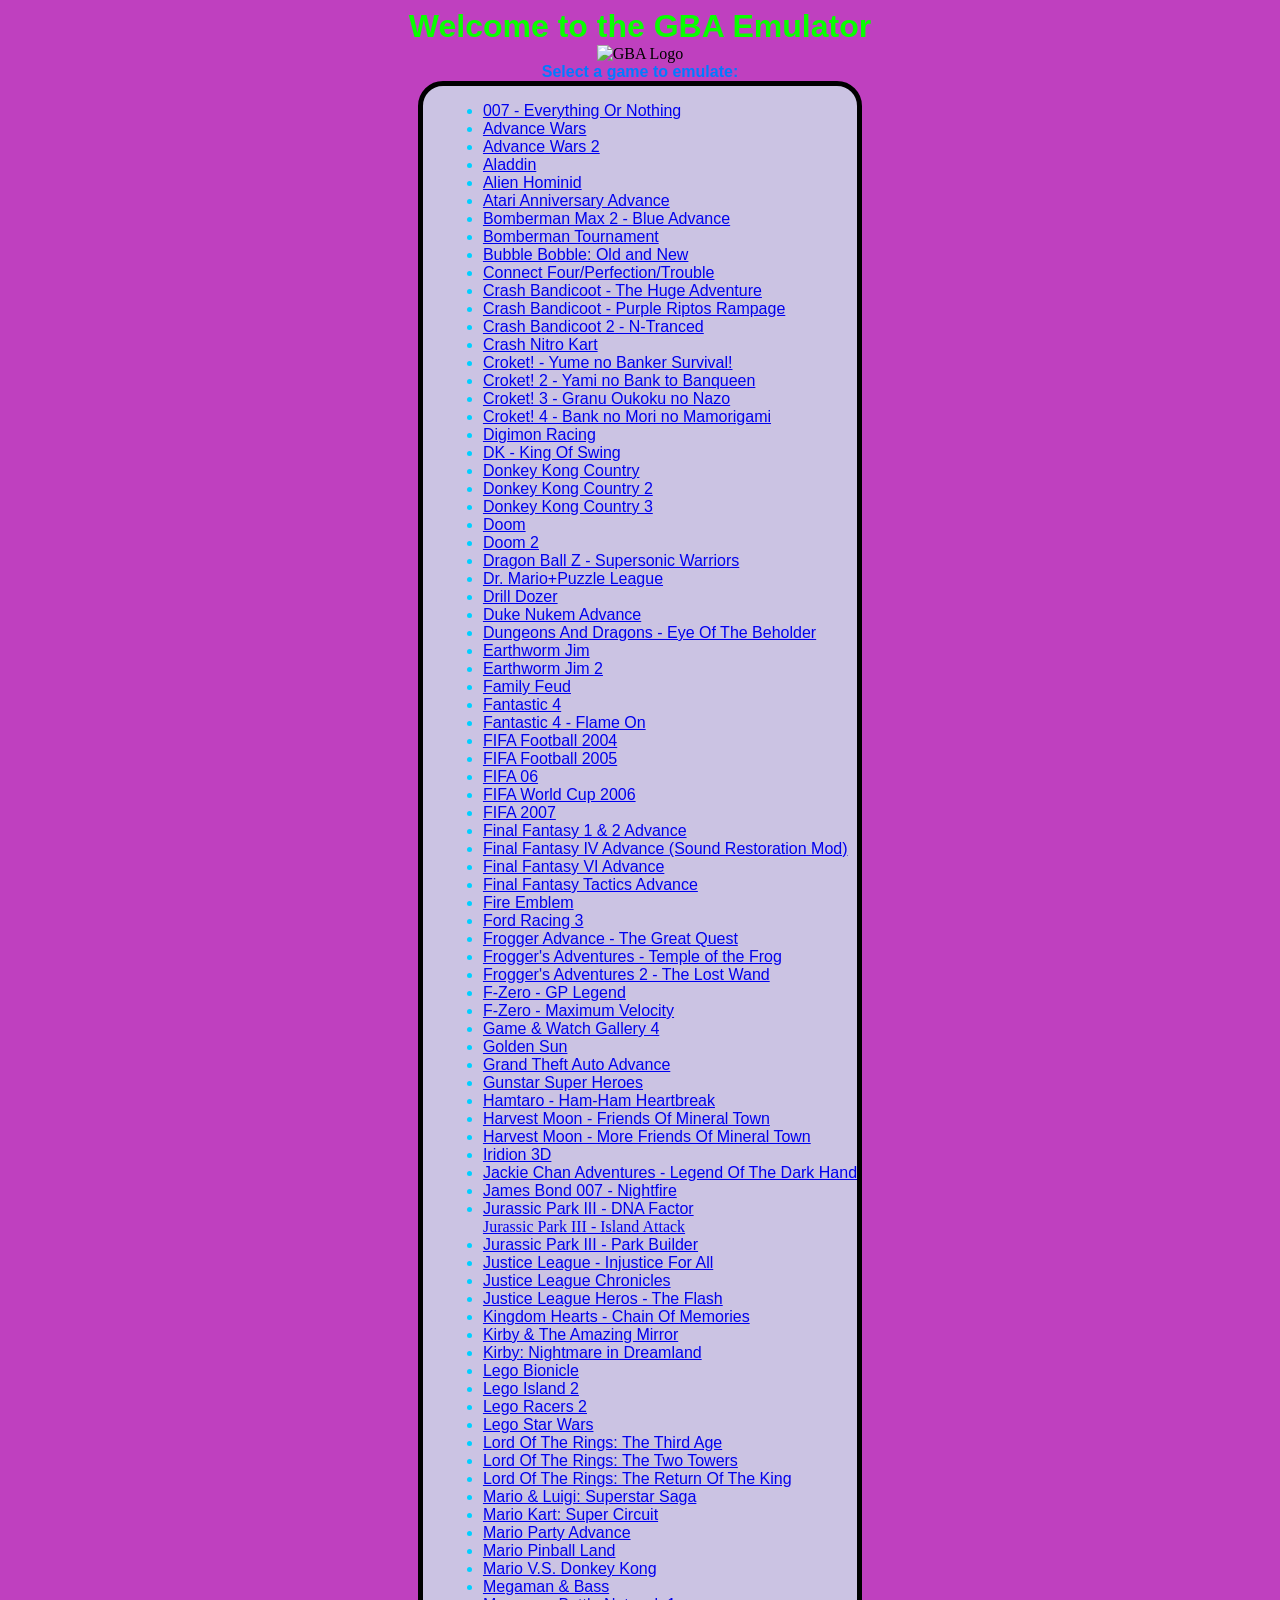
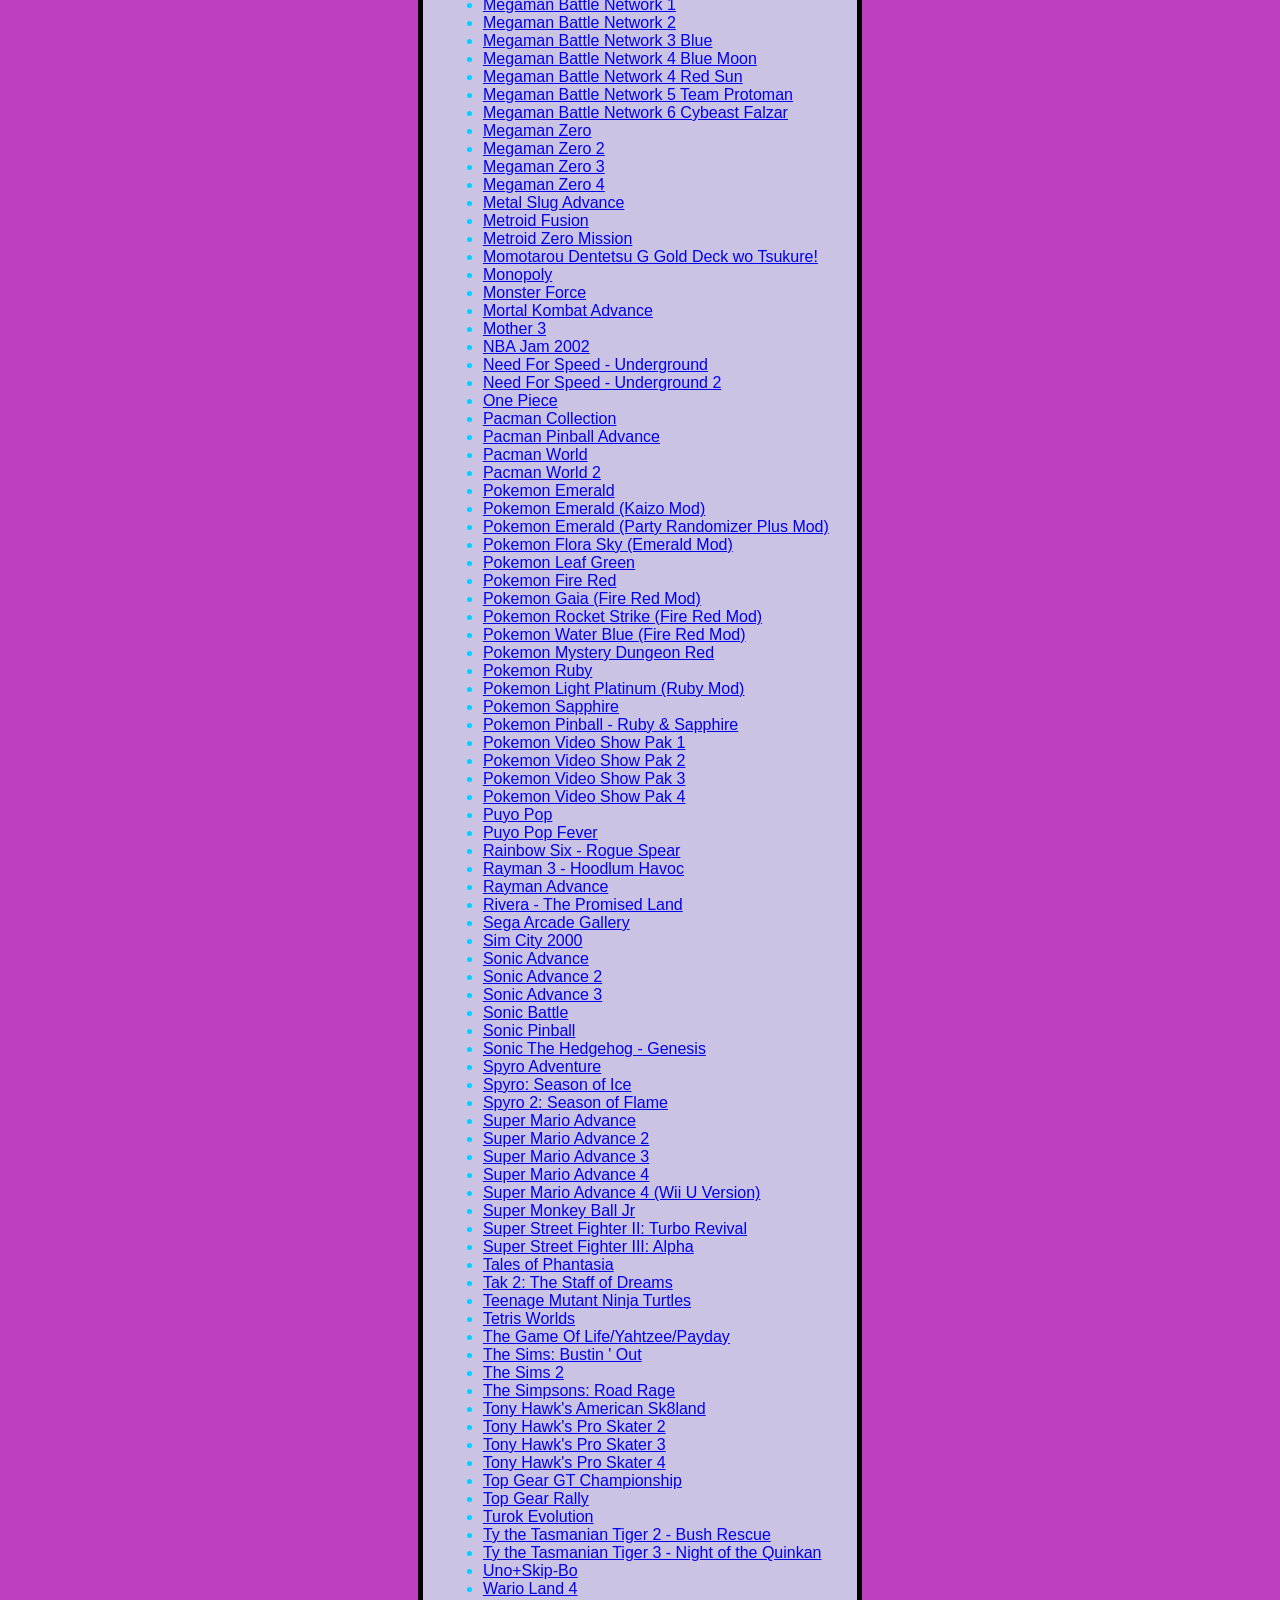
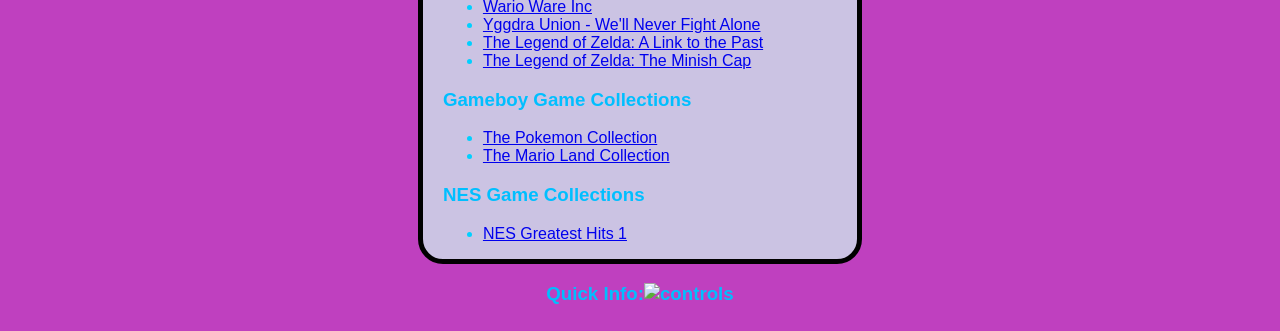
==== index.html @ 5514fcbd "Update index.html" ====
<!DOCTYPE html>
<html lang="en">
    <head>
        <link rel="stylesheet" href="style.css">
        <link rel="shortcut icon" href="Binaries/gb.ico">
        <title>GBA Games</title>
        <meta charset="UTF-8">
    </head>
    <body style="background:rgb(191, 64, 191);">
        <h1>Welcome to the GBA Emulator</h1>
        <img src="Binaries/gba1r.png" alt="GBA Logo">
        <h2>Select a game to emulate:</h2>
        <main style="border:5px black solid; border-radius:25px; background:rgb(203, 195, 227);padding-left:20px;">
          <ul>
                          <li><a href="./launcher.html#007">007 - Everything Or Nothing</a></li>
              <li><a href="./launcher.html#advancewars">Advance Wars</a></li>
              <li><a href="./launcher.html#advancewars2">Advance Wars 2</a></li>
              <li><a href="./launcher.html#aladdin">Aladdin</a></li>
              <li><a href="./launcher.html#alienhominid">Alien Hominid</a></li>
                          <li><a href="./launcher.html#atari">Atari Anniversary Advance</a></li>
              <li><a href="./launcher.html#bomberman_max2blue">Bomberman Max 2 - Blue Advance</a></li>
              <li><a href="./launcher.html#bomberman_tournament">Bomberman Tournament</a></li>
              <li><a href="./launcher.html#bubblebobble">Bubble Bobble: Old and New</a></li>
                          <li><a href="./launcher.html#cfpt">Connect Four/Perfection/Trouble</a></li>
                          <li><a href="./launcher.html#cbha">Crash Bandicoot - The Huge Adventure</a></li>
                          <li><a href="./launcher.html#cbprr">Crash Bandicoot - Purple Riptos Rampage</a></li>
                          <li><a href="./launcher.html#cb2">Crash Bandicoot 2 - N-Tranced</a></li>
                          <li><a href="./launcher.html#cnk">Crash Nitro Kart</a></li>
              <li><a href="./launcher.html#croket1">Croket! - Yume no Banker Survival!</a></li>
              <li><a href="./launcher.html#croket2">Croket! 2 - Yami no Bank to Banqueen</a></li>
              <li><a href="./launcher.html#croket3">Croket! 3 - Granu Oukoku no Nazo</a></li>
              <li><a href="./launcher.html#croket4">Croket! 4 - Bank no Mori no Mamorigami</a></li>
              <li><a href="./launcher.html#digimon_racing">Digimon Racing</a></li>
                          <li><a href="./launcher.html#dkkos">DK - King Of Swing</a></li>
                          <li><a href="./launcher.html#dkc">Donkey Kong Country</a></li>
                          <li><a href="./launcher.html#dkc2">Donkey Kong Country 2</a></li>
                          <li><a href="./launcher.html#dkc3">Donkey Kong Country 3</a></li>
                          <li><a href="./launcher.html#dm">Doom</a></li>   
                          <li><a href="./launcher.html#dm2">Doom 2</a></li>
              <li><a href="./launcher.html#dbz_supersonic">Dragon Ball Z - Supersonic Warriors</a></li>
                          <li><a href="./launcher.html#dmpl">Dr. Mario+Puzzle League</a></li>
              <li><a href="./launcher.html#drilldozer">Drill Dozer</a></li>
                          <li><a href="./launcher.html#dna">Duke Nukem Advance</a></li>
                          <li><a href="./launcher.html#dnd">Dungeons And Dragons - Eye Of The Beholder</a></li>
              <li><a href="./launcher.html#earthwormjim">Earthworm Jim</a></li>
              <li><a href="./launcher.html#earthwormjim2">Earthworm Jim 2</a></li>
                          <li><a href="./launcher.html#ffeud">Family Feud</a></li>
                          <li><a href="./launcher.html#fan4">Fantastic 4</a></li>
                          <li><a href="./launcher.html#fan4fo">Fantastic 4 - Flame On</a></li>
                          <li><a href="./launcher.html#fifa4">FIFA Football 2004</a></li>
                          <li><a href="./launcher.html#fifa5">FIFA Football 2005</a></li>
                          <li><a href="./launcher.html#fifa6">FIFA 06</a></li>
                          <li><a href="./launcher.html#fifawc6">FIFA World Cup 2006</a></li>
                          <li><a href="./launcher.html#fifa7">FIFA 2007</a></li>
              <li><a href="./launcher.html#ff1and2">Final Fantasy 1 &amp; 2 Advance</a></li>
              <li><a href="./launcher.html#ff4S">Final Fantasy IV Advance (Sound Restoration Mod)</a></li>
              <li><a href="./launcher.html#ff6">Final Fantasy VI Advance</a></li>
              <li><a href="./launcher.html#final_fantasy_tactics">Final Fantasy Tactics Advance</a></li>
              <li><a href="./launcher.html#fire_emblem">Fire Emblem</a></li>
                          <li><a href="./launcher.html#fr3">Ford Racing 3</a></li>
              <li><a href="./launcher.html#frogger1">Frogger Advance - The Great Quest</a></li>
              <li><a href="./launcher.html#frogger2">Frogger's Adventures - Temple of the Frog</a></li>
              <li><a href="./launcher.html#frogger3">Frogger's Adventures 2 - The Lost Wand</a></li>
              <li><a href="./launcher.html#fzero_gp">F-Zero - GP Legend</a></li>
              <li><a href="./launcher.html#fzero_max">F-Zero - Maximum Velocity</a></li>
              <li><a href="./launcher.html#gamewatch4">Game &amp; Watch Gallery 4</a></li>
              <li><a href="./launcher.html#goldensun">Golden Sun</a></li>
                          <li><a href="./launcher.html#gta">Grand Theft Auto Advance</a></li>
              <li><a href="./launcher.html#gunstar_super_heroes">Gunstar Super Heroes</a></li>
              <li><a href="./launcher.html#hamtaro_heartbreak">Hamtaro - Ham-Ham Heartbreak</a></li>
                          <li><a href="./launcher.html#hmfmt">Harvest Moon - Friends Of Mineral Town</a></li>
                          <li><a href="./launcher.html#hmmfmt">Harvest Moon - More Friends Of Mineral Town</a></li>
                          <li><a href="./launcher.html#iridion">Iridion 3D</a></li>
                          <li><a href="./launcher.html#jca">Jackie Chan Adventures - Legend Of The Dark Hand</a></li>
                          <li><a href="./launcher.html#jbn">James Bond 007 - Nightfire</a></li>
                          <li><a href="./launcher.html#jp3dna">Jurassic Park III - DNA Factor</a></li
                          <li><a href="./launcher.html#jp3ia">Jurassic Park III - Island Attack</a></li>
                          <li><a href="./launcher.html#jp3pb">Jurassic Park III - Park Builder</a></li>
                          <li><a href="./launcher.html#jlifa">Justice League - Injustice For All</a></li>
                          <li><a href="./launcher.html#jlc">Justice League Chronicles</a></li>
                          <li><a href="./launcher.html#jlhth">Justice League Heros - The Flash</a></li>
                          <li><a href="./launcher.html#khcom">Kingdom Hearts - Chain Of Memories</a></li>
              <li><a href="./launcher.html#kirbymirror">Kirby &amp; The Amazing Mirror</a></li>
              <li><a href="./launcher.html#kirbynightmare">Kirby: Nightmare in Dreamland</a></li>
                          <li><a href="./launcher.html#lb">Lego Bionicle</a></li>
                          <li><a href="./launcher.html#li2">Lego Island 2</a></li>
                          <li><a href="./launcher.html#lr2">Lego Racers 2</a></li>
                          <li><a href="./launcher.html#lsw">Lego Star Wars</a></li>
                          <li><a href="./launcher.html#lotrtta">Lord Of The Rings: The Third Age</a></li>
                          <li><a href="./launcher.html#lotr2">Lord Of The Rings: The Two Towers</a></li>
                          <li><a href="./launcher.html#lotr3">Lord Of The Rings: The Return Of The King</a></li>
              <li><a href="./launcher.html#superstar">Mario &amp; Luigi: Superstar Saga</a></li>
              <li><a href="./launcher.html#mariokart">Mario Kart: Super Circuit</a></li>
              <li><a href="./launcher.html#marioparty">Mario Party Advance</a></li>
              <li><a href="./launcher.html#mariopinball">Mario Pinball Land</a></li>  
                          <li><a href="./launcher.html#mvsdk">Mario V.S. Donkey Kong</a></li>
              <li><a href="./launcher.html#megamanbass">Megaman &amp; Bass</a></li>
              <li><a href="./launcher.html#megaman_battle1">Megaman Battle Network 1</a></li>
              <li><a href="./launcher.html#megaman_battle2">Megaman Battle Network 2</a></li>
              <li><a href="./launcher.html#megaman_battle3_blue">Megaman Battle Network 3 Blue</a></li>
              <li><a href="./launcher.html#megaman_battle4_blue">Megaman Battle Network 4 Blue Moon</a></li>
              <li><a href="./launcher.html#megaman_battle4_red">Megaman Battle Network 4 Red Sun</a></li>
              <li><a href="./launcher.html#megaman_battle5">Megaman Battle Network 5 Team Protoman</a></li>
              <li><a href="./launcher.html#megaman_battle6">Megaman Battle Network 6 Cybeast Falzar</a></li>
              <li><a href="./launcher.html#megaman_zero1">Megaman Zero</a></li>
              <li><a href="./launcher.html#megaman_zero2">Megaman Zero 2</a></li>
              <li><a href="./launcher.html#megaman_zero3">Megaman Zero 3</a></li>
              <li><a href="./launcher.html#megaman_zero4">Megaman Zero 4</a></li>
              <li><a href="./launcher.html#metalslug">Metal Slug Advance</a></li>
              <li><a href="./launcher.html#metroid_fusion">Metroid Fusion</a></li>
                          <li><a href="./launcher.html#mzm">Metroid Zero Mission</a></li>
              <li><a href="./launcher.html#momotarou_dentetsu">Momotarou Dentetsu G Gold Deck wo Tsukure!</a></li>
              <li><a href="./launcher.html#monopoly">Monopoly</a></li>
              <li><a href="./launcher.html#monster_force">Monster Force</a></li>
              <li><a href="./launcher.html#mortal_kombat">Mortal Kombat Advance</a></li>
                          <li><a href="./launcher.html#m3">Mother 3</a></li>
                          <li><a href="./launcher.html#nbaj">NBA Jam 2002</a></li>
                          <li><a href="./launcher.html#nfsu">Need For Speed - Underground</a></li>
                          <li><a href="./launcher.html#nfsu2">Need For Speed - Underground 2</a></li>
                          <li><a href="./launcher.html#onepiece">One Piece</a></li>
                          <li><a href="./launcher.html#pmc">Pacman Collection</a></li>
                          <li><a href="./launcher.html#pmpa">Pacman Pinball Advance</a></li>
              <li><a href="./launcher.html#pacman_world">Pacman World</a></li>
              <li><a href="./launcher.html#pacman_world2">Pacman World 2</a></li>
              <li><a href="./launcher.html#pokemonemerald">Pokemon Emerald</a></li>
                          <li><a href="./launcher.html#pokemonek">Pokemon Emerald (Kaizo Mod)</a></li>
                          <li><a href="./launcher.html#eprp">Pokemon Emerald (Party Randomizer Plus Mod)</a></li>
                          <li><a href="./launcher.html#pokemonflorasky">Pokemon Flora Sky (Emerald Mod)</a></li>
              <li><a href="./launcher.html#pokemongreen">Pokemon Leaf Green</a></li>
              <li><a href="./launcher.html#pokemonred">Pokemon Fire Red</a></li>
                          <li><a href="./launcher.html#gaia">Pokemon Gaia (Fire Red Mod)</a></li>
                          <li><a href="./launcher.html#prs">Pokemon Rocket Strike (Fire Red Mod)</a></li>
                          <li><a href="./launcher.html#pokewb">Pokemon Water Blue (Fire Red Mod)</a></li>
              <li><a href="./launcher.html#mysteryred">Pokemon Mystery Dungeon Red</a></li>
              <li><a href="./launcher.html#pokemonruby">Pokemon Ruby</a></li>
                          <li><a href="./launcher.html#pokemonlp">Pokemon Light Platinum (Ruby Mod)</a></li>
              <li><a href="./launcher.html#pokemonsapphire">Pokemon Sapphire</a></li>
                          <li><a href="./launcher.html#pprs">Pokemon Pinball - Ruby & Sapphire</a></li>
              <li><a href="./launcher.html#gba_video_pokemon_1">Pokemon Video Show Pak 1</a></li>
              <li><a href="./launcher.html#gba_video_pokemon_2">Pokemon Video Show Pak 2</a></li>
              <li><a href="./launcher.html#gba_video_pokemon_3">Pokemon Video Show Pak 3</a></li>
              <li><a href="./launcher.html#gba_video_pokemon_4">Pokemon Video Show Pak 4</a></li>
                          <li><a href="./launcher.html#puyopop">Puyo Pop</a></li>
                          <li><a href="./launcher.html#ppf">Puyo Pop Fever</a></li>
                          <li><a href="./launcher.html#rsrs">Rainbow Six - Rogue Spear</a></li>
                          <li><a href="./launcher.html#r3hh">Rayman 3 - Hoodlum Havoc</a></li>
                          <li><a href="./launcher.html#ra">Rayman Advance</a></li>
                          <li><a href="./launcher.html#rtpl">Rivera - The Promised Land</a></li>
                          <li><a href="./launcher.html#sag">Sega Arcade Gallery</a></li>
                          <li><a href="./launcher.html#sc">Sim City 2000</a></li>
              <li><a href="./launcher.html#sonic_advance">Sonic Advance</a></li>
              <li><a href="./launcher.html#sonic_advance2">Sonic Advance 2</a></li>
              <li><a href="./launcher.html#sonic_advance3">Sonic Advance 3</a></li>
              <li><a href="./launcher.html#sonicbattle">Sonic Battle</a></li>
              <li><a href="./launcher.html#sonicpinball">Sonic Pinball</a></li>
                          <li><a href="./launcher.html#sthg">Sonic The Hedgehog - Genesis</a></li>
              <li><a href="./launcher.html#spyro_adventure">Spyro Adventure</a></li>
              <li><a href="./launcher.html#spyro_ice">Spyro: Season of Ice</a></li>
              <li><a href="./launcher.html#spyro_flame">Spyro 2: Season of Flame</a></li>
              <li><a href="./launcher.html#supermarioadvance">Super Mario Advance</a></li>
              <li><a href="./launcher.html#supermarioadvance2">Super Mario Advance 2</a></li>
              <li><a href="./launcher.html#supermarioadvance3">Super Mario Advance 3</a></li>
              <li><a href="./launcher.html#supermarioadvance4">Super Mario Advance 4</a></li>
                          <li><a href="./launcher.html#sma4+">Super Mario Advance 4 (Wii U Version)</a></li>            
              <li><a href="./launcher.html#supermonkeyballjr">Super Monkey Ball Jr</a></li>
              <li><a href="./launcher.html#super_street_fighter_2_turbo_revival">Super Street Fighter II: Turbo Revival</a></li>
              <li><a href="./launcher.html#super_street_fighter_3_alpha">Super Street Fighter III: Alpha</a></li>
              <li><a href="./launcher.html#tales_of_phantasia">Tales of Phantasia</a></li>
              <li><a href="./launcher.html#tak2_staff_of_dreams">Tak 2: The Staff of Dreams</a></li>
              <li><a href="./launcher.html#tmnt">Teenage Mutant Ninja Turtles</a></li>
              <li><a href="./launcher.html#tetris_worlds">Tetris Worlds</a></li>
                    <li><a href="./launcher.html#lyp">The Game Of Life/Yahtzee/Payday</a></li>
              <li><a href="./launcher.html#sims_bustin_out">The Sims: Bustin &#39; Out</a></li>
              <li><a href="./launcher.html#sims2">The Sims 2</a></li>
              <li><a href="./launcher.html#simpsons">The Simpsons: Road Rage</a></li> 
                          <li><a href="./launcher.html#thas">Tony Hawk's American Sk8land</a></li>
                          <li><a href="./launcher.html#thps2">Tony Hawk's Pro Skater 2</a></li>
                          <li><a href="./launcher.html#thps3">Tony Hawk's Pro Skater 3</a></li>
                          <li><a href="./launcher.html#thps4">Tony Hawk's Pro Skater 4</a></li>
                          <li><a href="./launcher.html#tggtc">Top Gear GT Championship</a></li>
                          <li><a href="./launcher.html#tgr">Top Gear Rally</a></li>
              <li><a href="./launcher.html#turok_evolution">Turok Evolution</a></li>
                          <li><a href="./launcher.html#ty2">Ty the Tasmanian Tiger 2 - Bush Rescue</a></li>
                          <li><a href="./launcher.html#ty3">Ty the Tasmanian Tiger 3 - Night of the Quinkan</a></li>
                          <li><a href="./launcher.html#unsb">Uno+Skip-Bo</a></li>
              <li><a href="./launcher.html#warioland4">Wario Land 4</a></li>
              <li><a href="./launcher.html#wario_ware">Wario Ware Inc</a></li>
                          <li><a href="./launcher.html#ynfa">Yggdra Union - We'll Never Fight Alone</a></li>
              <li><a href="./launcher.html#zelda_past">The Legend of Zelda: A Link to the Past</a></li>
              <li><a href="./launcher.html#zelda_minish">The Legend of Zelda: The Minish Cap</a></li>
          </ul>
              <h3>Gameboy Game Collections</h3>
          <ul>
              <li><a href="./launcher.html#pokemongb">The Pokemon Collection</a></li>
              <li><a href="./launcher.html#marioland">The Mario Land Collection</a></li>
          </ul>
              <h3>NES Game Collections</h3>
          <ul>
              <li><a href="./launcher.html#nesgh1">NES Greatest Hits 1</a></li>
          </ul>
        </main>
      <h3>Quick Info:<img src="Binaries/controls720.png" alt="controls"></h3>
    </body>
</html>
---- style.css ----
@font-face {
  font-family: "Mario64";
  src: url(fonts/Mario64.ttf) format("truetype");
}

@font-face {
  font-family: "Mario64DS";
  src: url(fonts/Super-Mario-64-DS.ttf) format("truetype");
  font-weight: normal;
}

div {
  align-items: center;
  text-align: center;
  border-radius: 25px;
  height: 300px;
  width: 1000px;
  background: linear-gradient(to bottom, #000000 0%, #020094 100%);
}

body {
  background-image: url("https://raw.githubusercontent.com/CoolAn127Gamer/GBA-Emulator-Online/gh-pages/Binaries/gba_bg.jpg");
  display: flex;
  align-items: center;
  justify-content: center;
  flex-direction: column;
}
h1 {
  font-family: "Mario64DS", sans-serif;
    align-items: center;
    font-size: 1m;
    color: #09ff00;
    font-style: bold;
}

h2 {
  font-family: "Mario64", sans-serif;
    font-size: 1em;
    color: #00aeff;
}

li {
  font-family: "Mario64", sans-serif;
    font-size: 1m;
    color: #00d0ff;
}

h2 {
  font-family: "Mario64", sans-serif;
    font-size: 1m;
    color: #007bff;
}

h3 {
  font-family: "Mario64", sans-serif;
    font-size: 1m;
    color: #00bfff;
}
h4 {
  font-family: "Mario64", sans-serif;
    font-size: 1m;
    color: #00e5ff;
}
h1,
h2 {
  margin: 0;
}
p {
  font-family:"Mario64", sans-serif;
  font-size: 1em;
  text-align: center;
  color: #00a2ff;
}
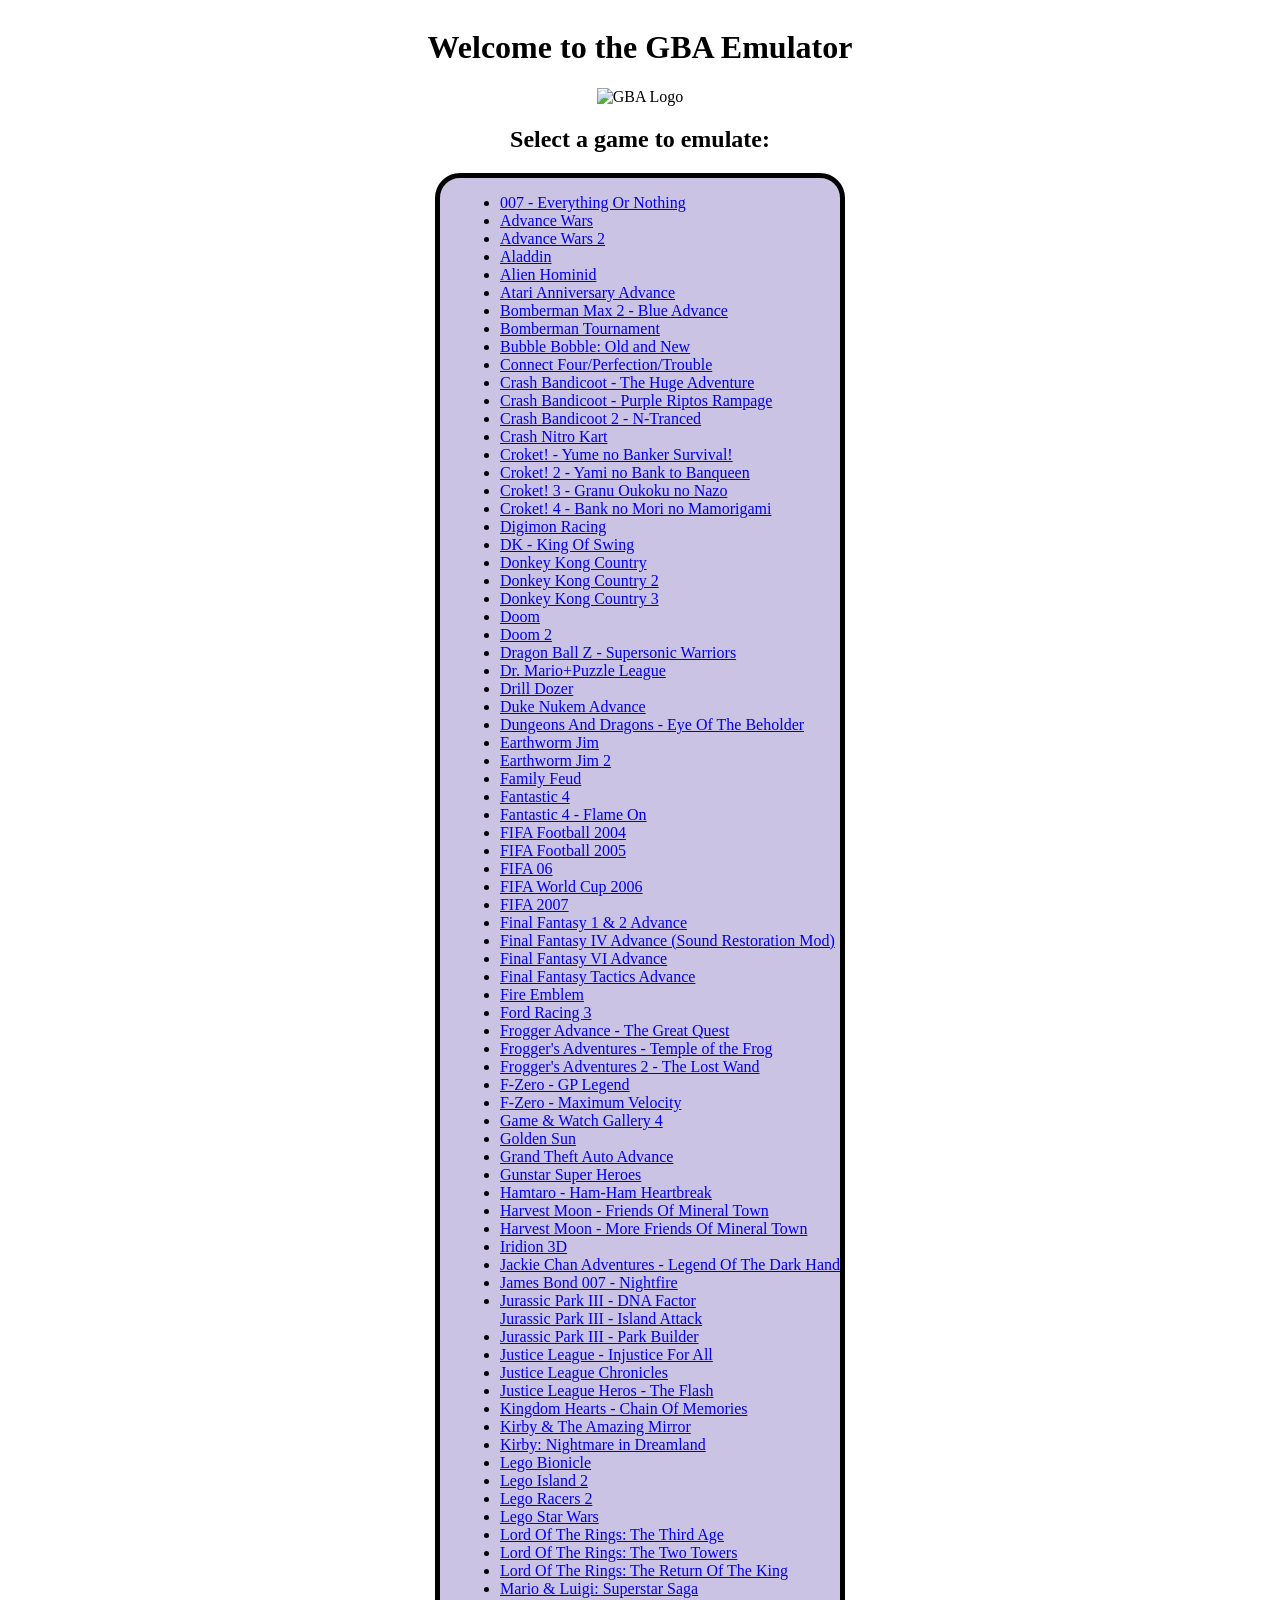
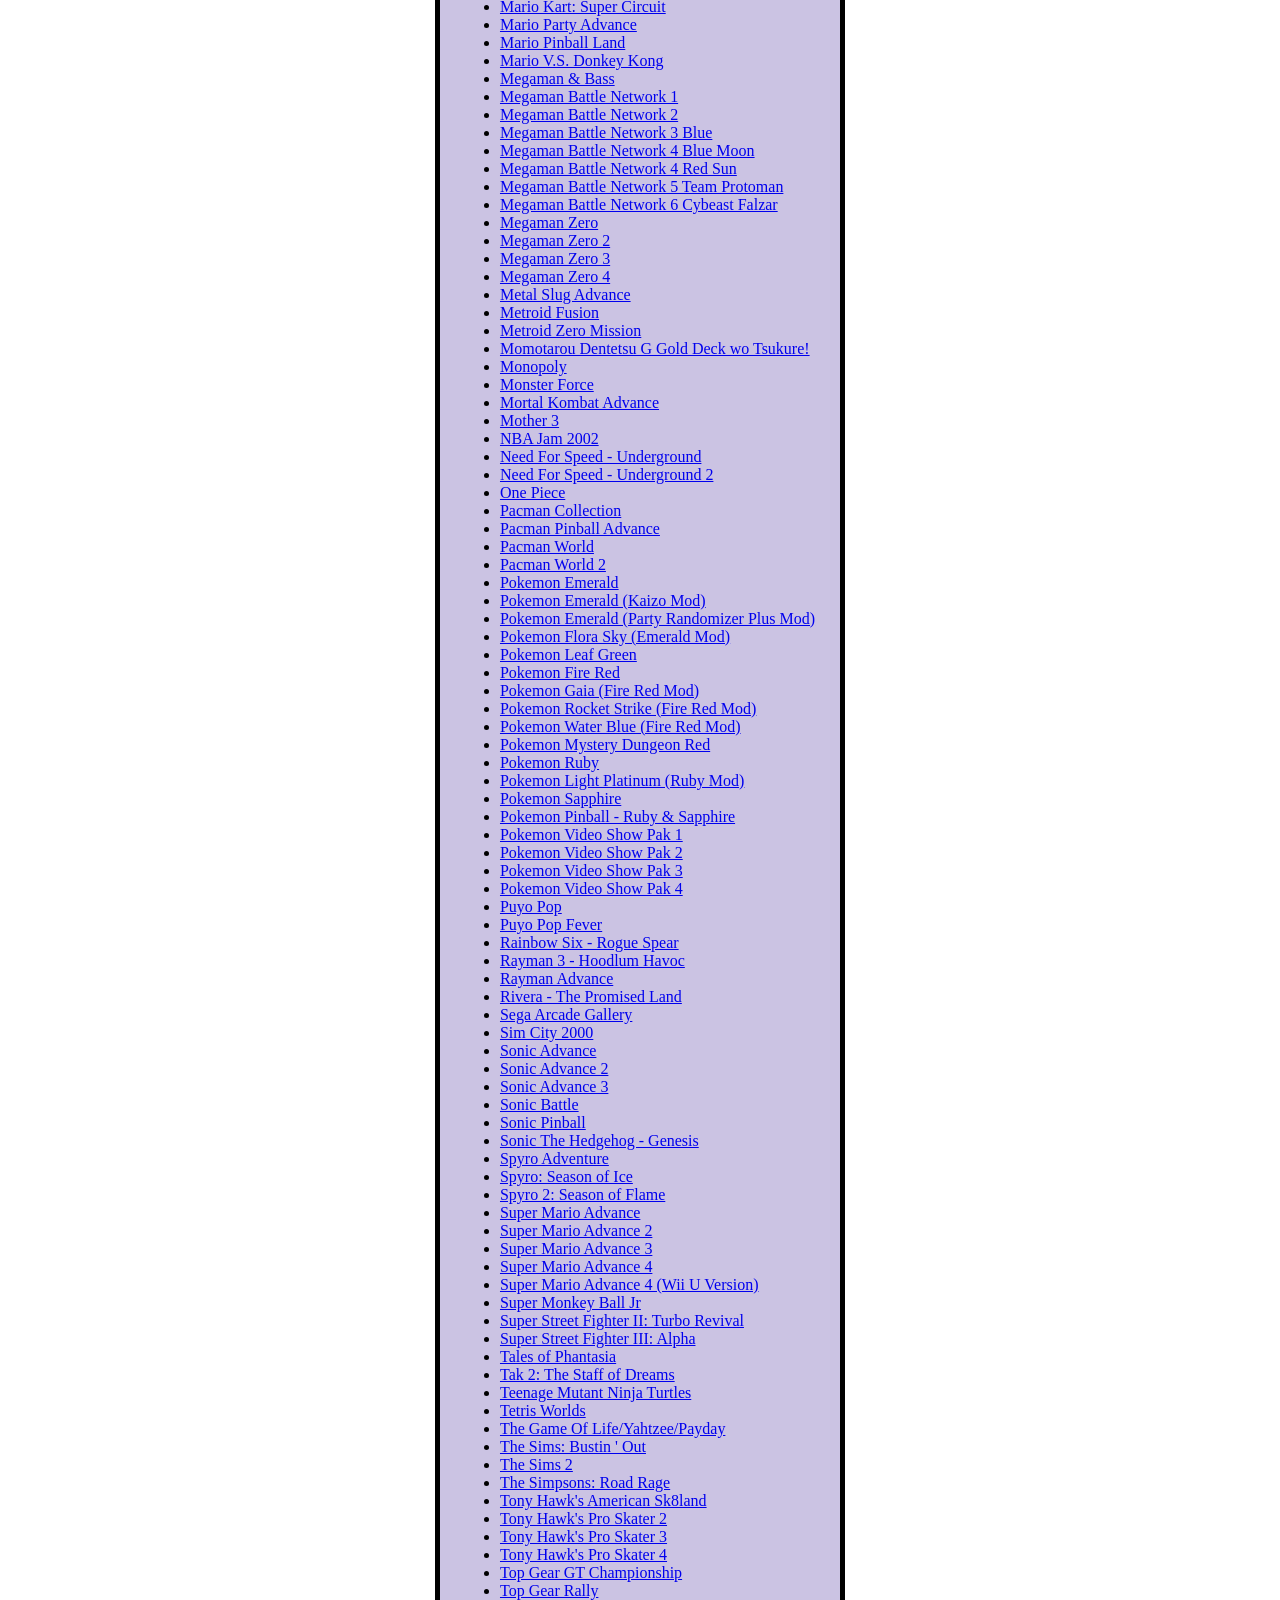
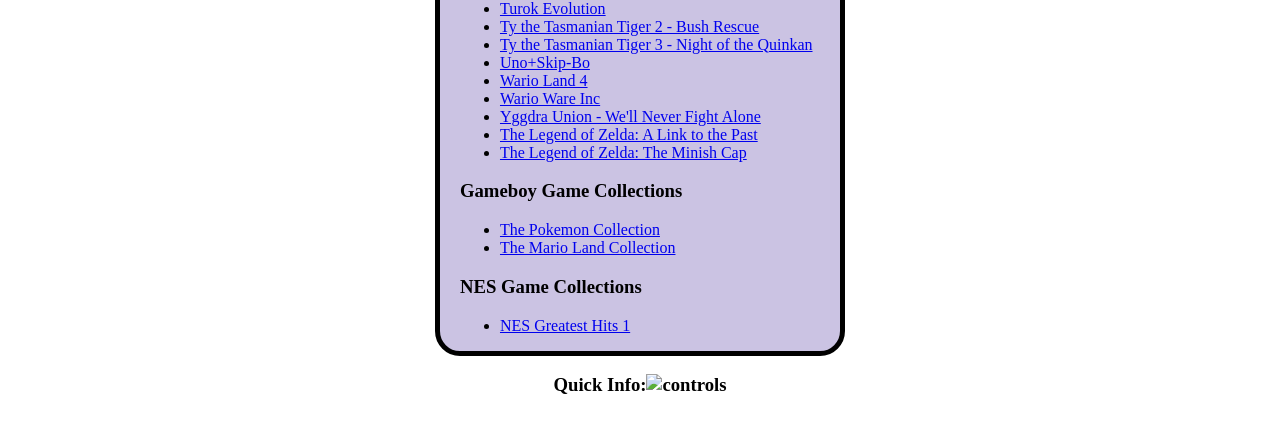
==== commit cb8bf506: "Update index.html" ====
--- a/index.html
+++ b/index.html
@@ -6,7 +6,6 @@
         <title>GBA Games</title>
         <meta charset="UTF-8">
     </head>
-    <body style="background:rgb(191, 64, 191);">
         <h1>Welcome to the GBA Emulator</h1>
         <img src="Binaries/gba1r.png" alt="GBA Logo">
         <h2>Select a game to emulate:</h2>
--- a/style.css
+++ b/style.css
@@ -1,14 +1,3 @@
-@font-face {
-  font-family: "Mario64";
-  src: url(fonts/Mario64.ttf) format("truetype");
-}
-
-@font-face {
-  font-family: "Mario64DS";
-  src: url(fonts/Super-Mario-64-DS.ttf) format("truetype");
-  font-weight: normal;
-}
-
 div {
   align-items: center;
   text-align: center;
@@ -19,55 +8,9 @@
 }
 
 body {
-  background-image: url("https://raw.githubusercontent.com/CoolAn127Gamer/GBA-Emulator-Online/gh-pages/Binaries/gba_bg.jpg");
+  background-image: url("https://raw.githubusercontent.com/CoolAn127Gamer/SM64-PC-Port-Web/gh-pages/images/bg.jpg");
   display: flex;
   align-items: center;
   justify-content: center;
   flex-direction: column;
 }
-h1 {
-  font-family: "Mario64DS", sans-serif;
-    align-items: center;
-    font-size: 1m;
-    color: #09ff00;
-    font-style: bold;
-}
-
-h2 {
-  font-family: "Mario64", sans-serif;
-    font-size: 1em;
-    color: #00aeff;
-}
-
-li {
-  font-family: "Mario64", sans-serif;
-    font-size: 1m;
-    color: #00d0ff;
-}
-
-h2 {
-  font-family: "Mario64", sans-serif;
-    font-size: 1m;
-    color: #007bff;
-}
-
-h3 {
-  font-family: "Mario64", sans-serif;
-    font-size: 1m;
-    color: #00bfff;
-}
-h4 {
-  font-family: "Mario64", sans-serif;
-    font-size: 1m;
-    color: #00e5ff;
-}
-h1,
-h2 {
-  margin: 0;
-}
-p {
-  font-family:"Mario64", sans-serif;
-  font-size: 1em;
-  text-align: center;
-  color: #00a2ff;
-}
